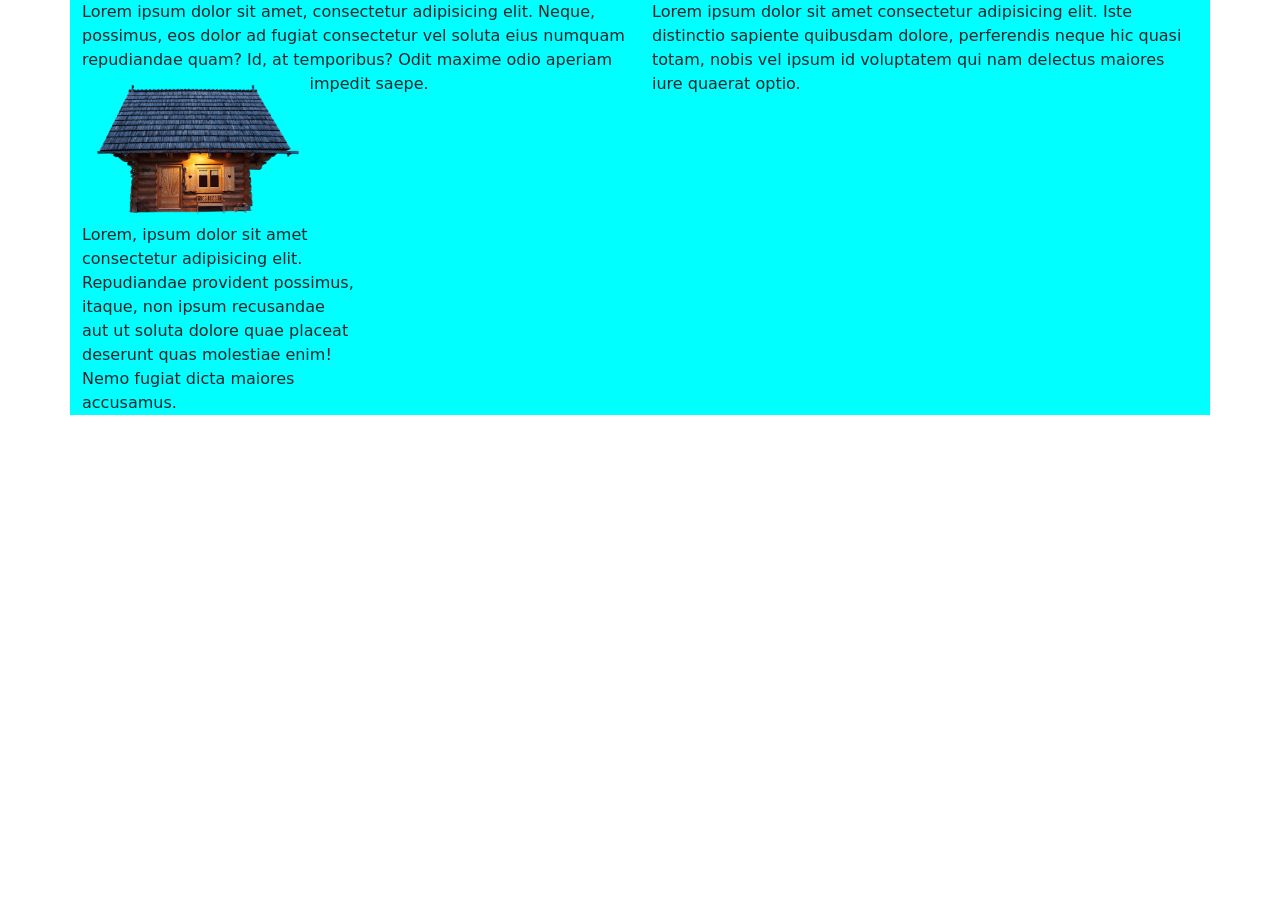
==== bootstrap/index.html @ 1c5fdec4 "subida del viernes" ====
<!DOCTYPE html>
<html lang="en">
<head>
    <meta charset="UTF-8">
    <meta http-equiv="X-UA-Compatible" content="IE=edge">
    <meta name="viewport" content="width=device-width, initial-scale=1.0">
    <link rel="stylesheet" href="bootstrap.css">
    <title>Ejercicio de bootstrap</title>
    <style>
        div {background-color: aqua;}
    </style>
</head>
<body>
    <div class="container">
        <div class="row">
            <div class="col-lg-6 col-md-6 col-sm-12 col-xs-12">Lorem ipsum dolor sit amet, consectetur adipisicing elit. Neque, possimus, eos dolor ad fugiat consectetur vel soluta eius numquam repudiandae quam? Id, at temporibus? Odit maxime odio aperiam impedit saepe.
                <img style="float: left;" class="col-lg-5 col-md-5 col-sm-12 col-xs-12" src="imagenes/casa-montana.png">
                <div class="col-lg-6 col-md-6 col-sm-12 col-xs-12">Lorem, ipsum dolor sit amet consectetur adipisicing elit. Repudiandae provident possimus, itaque, non ipsum recusandae aut ut soluta dolore quae placeat deserunt quas molestiae enim! Nemo fugiat dicta maiores accusamus.</div>
            </div>
            <div class="col-lg-6 col-md-6 col-sm-12 col-xs-12">Lorem ipsum dolor sit amet consectetur adipisicing elit. Iste distinctio sapiente quibusdam dolore, perferendis neque hic quasi totam, nobis vel ipsum id voluptatem qui nam delectus maiores iure quaerat optio.</div>
        </div>     
    </div>
</body>
</html>
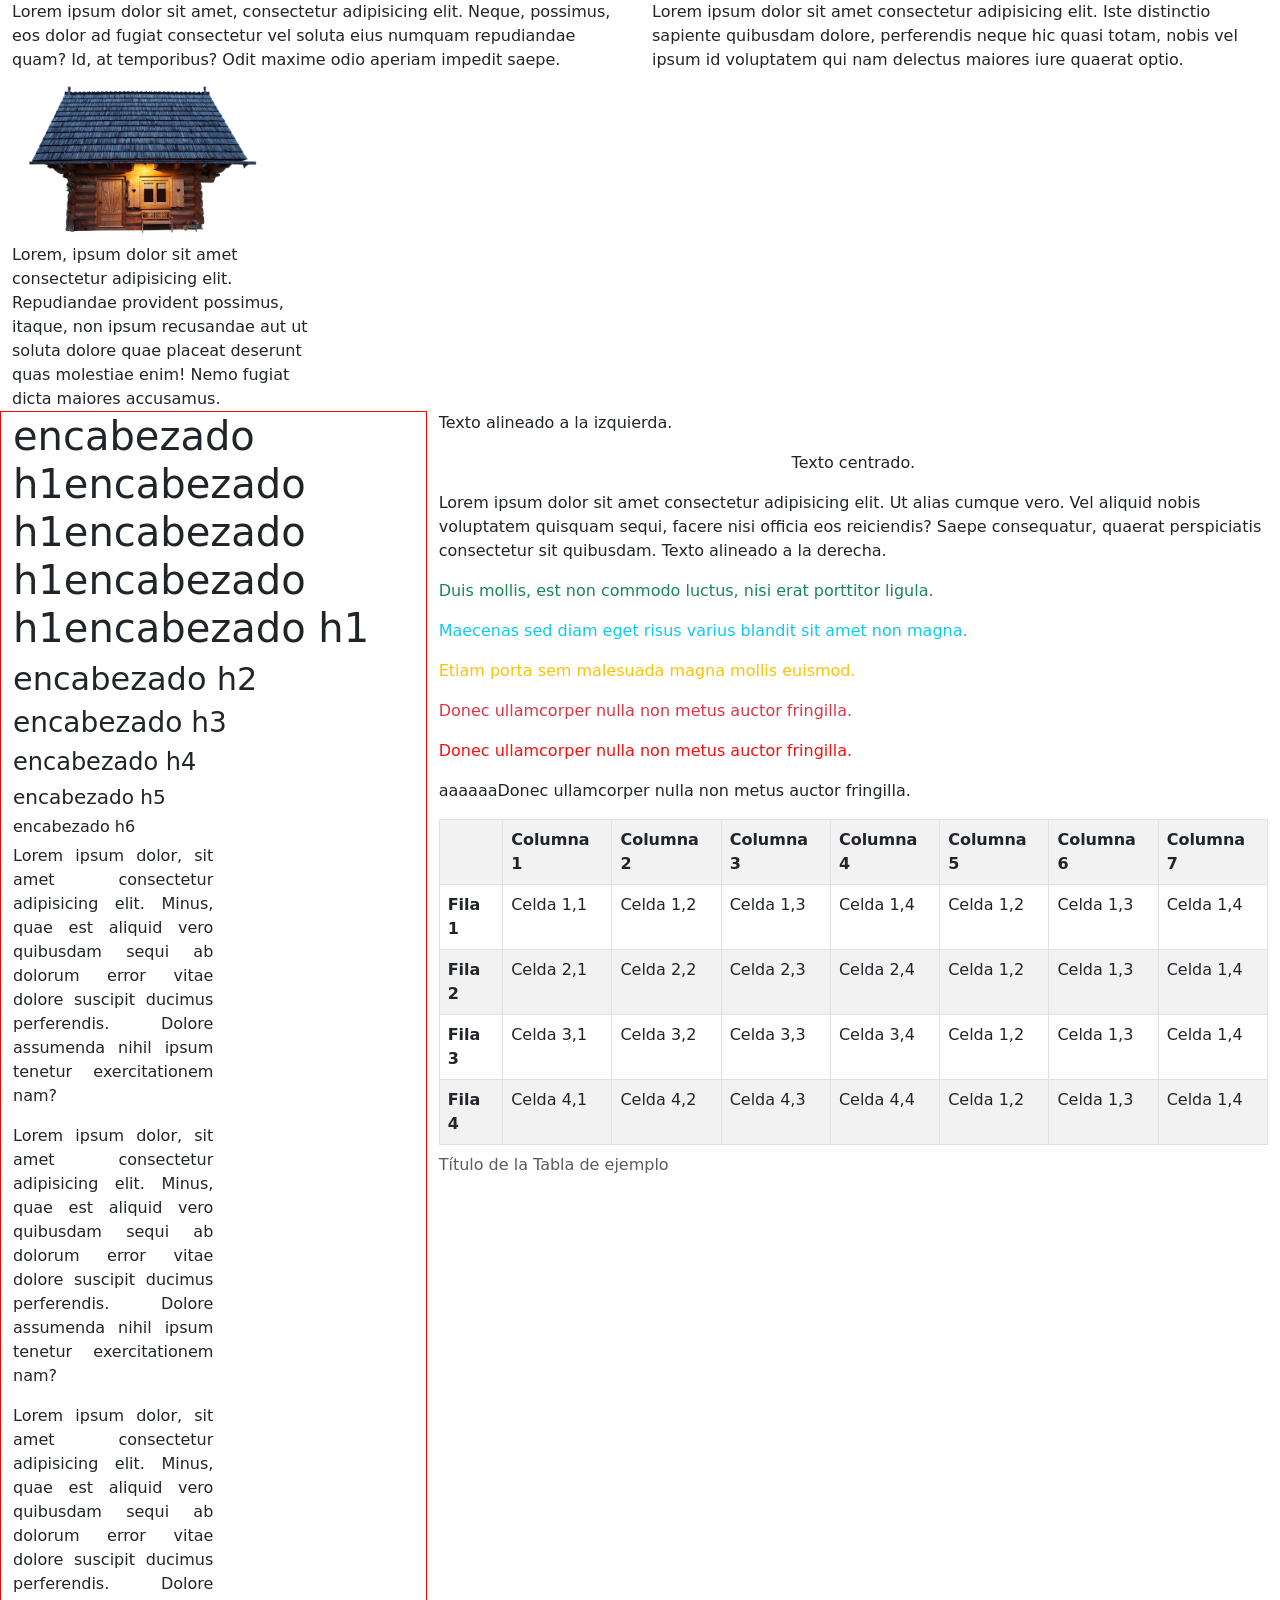
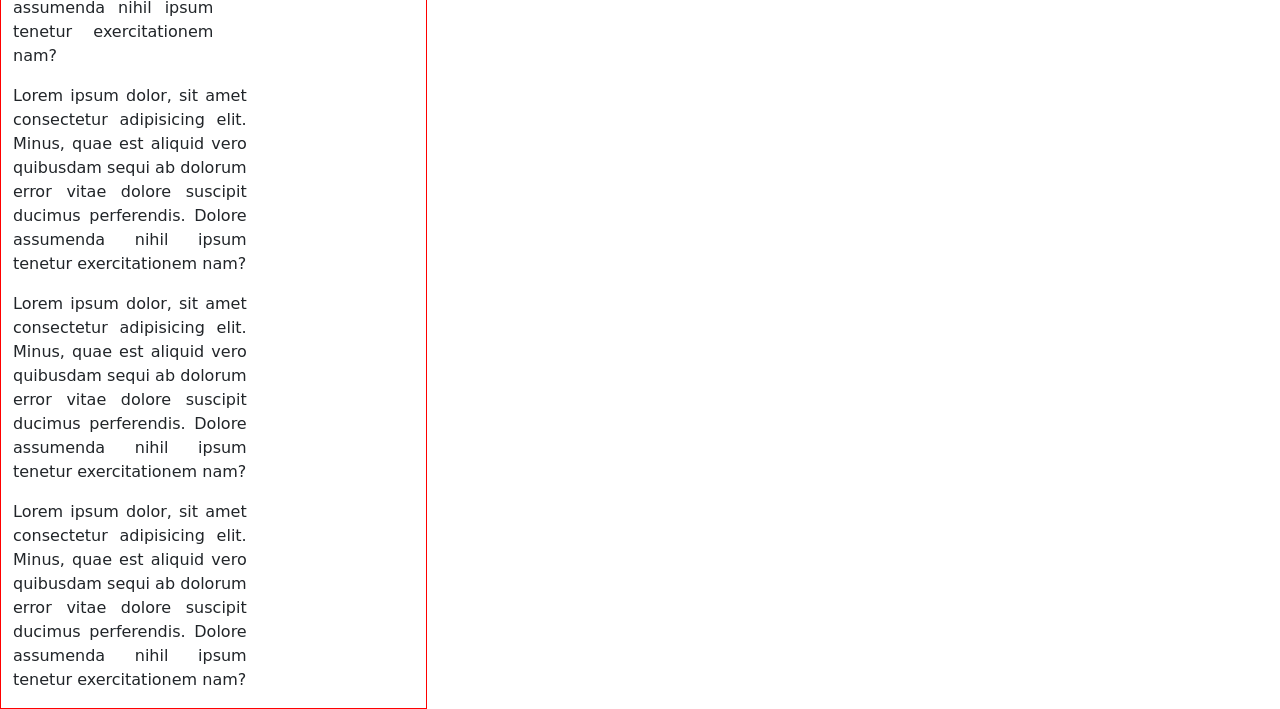
==== commit 59a5b882: "16-01-23" ====
--- a/bootstrap/index.html
+++ b/bootstrap/index.html
@@ -7,18 +7,111 @@
     <link rel="stylesheet" href="bootstrap.css">
     <title>Ejercicio de bootstrap</title>
     <style>
-        div {background-color: aqua;}
+        div {background-color: white;}
     </style>
 </head>
 <body>
-    <div class="container">
+    <div class="container-fluid">
         <div class="row">
             <div class="col-lg-6 col-md-6 col-sm-12 col-xs-12">Lorem ipsum dolor sit amet, consectetur adipisicing elit. Neque, possimus, eos dolor ad fugiat consectetur vel soluta eius numquam repudiandae quam? Id, at temporibus? Odit maxime odio aperiam impedit saepe.
                 <img style="float: left;" class="col-lg-5 col-md-5 col-sm-12 col-xs-12" src="imagenes/casa-montana.png">
                 <div class="col-lg-6 col-md-6 col-sm-12 col-xs-12">Lorem, ipsum dolor sit amet consectetur adipisicing elit. Repudiandae provident possimus, itaque, non ipsum recusandae aut ut soluta dolore quae placeat deserunt quas molestiae enim! Nemo fugiat dicta maiores accusamus.</div>
             </div>
             <div class="col-lg-6 col-md-6 col-sm-12 col-xs-12">Lorem ipsum dolor sit amet consectetur adipisicing elit. Iste distinctio sapiente quibusdam dolore, perferendis neque hic quasi totam, nobis vel ipsum id voluptatem qui nam delectus maiores iure quaerat optio.</div>
-        </div>     
+        </div>   
+        <div class="row">
+            <div class="col-4" style="border:1px solid red">
+                <div class="col-12">
+                    <h1>encabezado h1encabezado h1encabezado h1encabezado h1encabezado h1</h1>
+                    <h2>encabezado h2</h2>
+                    <h3>encabezado h3</h3>
+                    <h4>encabezado h4</h4>
+                    <h5>encabezado h5</h5>
+                    <h6>encabezado h6</h6>
+                </div>
+                <div class="col-6" style="text-align: justify;">
+                    <p>Lorem ipsum dolor, sit amet consectetur adipisicing elit. Minus, quae est aliquid vero quibusdam sequi ab dolorum error vitae dolore suscipit ducimus perferendis. Dolore assumenda nihil ipsum tenetur exercitationem nam?</p>
+                    <p>Lorem ipsum dolor, sit amet consectetur adipisicing elit. Minus, quae est aliquid vero quibusdam sequi ab dolorum error vitae dolore suscipit ducimus perferendis. Dolore assumenda nihil ipsum tenetur exercitationem nam?</p>
+                    <p>Lorem ipsum dolor, sit amet consectetur adipisicing elit. Minus, quae est aliquid vero quibusdam sequi ab dolorum error vitae dolore suscipit ducimus perferendis. Dolore assumenda nihil ipsum tenetur exercitationem nam?</p>
+                </div>
+                <div class="col-7" style="text-align: justify;">
+                    <p>Lorem ipsum dolor, sit amet consectetur adipisicing elit. Minus, quae est aliquid vero quibusdam sequi ab dolorum error vitae dolore suscipit ducimus perferendis. Dolore assumenda nihil ipsum tenetur exercitationem nam?</p>
+                    <p>Lorem ipsum dolor, sit amet consectetur adipisicing elit. Minus, quae est aliquid vero quibusdam sequi ab dolorum error vitae dolore suscipit ducimus perferendis. Dolore assumenda nihil ipsum tenetur exercitationem nam?</p>
+                    <p>Lorem ipsum dolor, sit amet consectetur adipisicing elit. Minus, quae est aliquid vero quibusdam sequi ab dolorum error vitae dolore suscipit ducimus perferendis. Dolore assumenda nihil ipsum tenetur exercitationem nam?</p>
+                </div>
+            </div>
+            <div class="col-8">
+                <p class="text-start">Texto alineado a la izquierda.</p>
+                <p class="text-center">Texto centrado.</p>
+                <p class="text-justify">Lorem ipsum dolor sit amet consectetur adipisicing elit. Ut alias cumque vero. Vel aliquid nobis voluptatem quisquam sequi, facere nisi officia eos reiciendis? Saepe consequatur, quaerat perspiciatis consectetur sit quibusdam. Texto alineado a la derecha.</p>
+                <p class="text-success">Duis mollis, est non commodo luctus, nisi erat porttitor ligula.</p>
+                <p class="text-info">Maecenas sed diam eget risus varius blandit sit amet non magna.</p>
+                <p class="text-warning">Etiam porta sem malesuada magna mollis euismod.</p>
+                <p class="text-danger">Donec ullamcorper nulla non metus auctor fringilla.</p>
+                <p class="text-primary">Donec ullamcorper nulla non metus auctor fringilla.</p>
+                <p class="text-se">aaaaaaDonec ullamcorper nulla non metus auctor fringilla.</p>
+
+                <div class="col-12">
+                    <table class="table table-striped table-bordered table-hover table-condensed">
+                        <caption>Título de la Tabla de ejemplo</caption>
+                          <tr class="text-success">
+                            <th></th>
+                            <th class="">Columna 1</th>
+                            <th>Columna 2</th>
+                            <th>Columna 3</th>
+                            <th>Columna 4</th>
+                            <th>Columna 5</th>
+                            <th>Columna 6</th>
+                            <th>Columna 7</th>
+                          </tr>
+                          <tr>
+                            <th>Fila 1</th>
+                            <td>Celda 1,1</td>
+                            <td>Celda 1,2</td>
+                            <td>Celda 1,3</td>
+                            <td>Celda 1,4</td>
+                            <td>Celda 1,2</td>
+                            <td>Celda 1,3</td>
+                            <td>Celda 1,4</td>
+                          </tr>
+                          <tr>
+                            <th>Fila 2</th>
+                            <td>Celda 2,1</td>
+                            <td>Celda 2,2</td>
+                            <td>Celda 2,3</td>
+                            <td>Celda 2,4</td>
+                            <td>Celda 1,2</td>
+                            <td>Celda 1,3</td>
+                            <td>Celda 1,4</td>
+                          </tr>
+                          <tr>
+                            <th>Fila 3</th>
+                            <td>Celda 3,1</td>
+                            <td>Celda 3,2</td>
+                            <td>Celda 3,3</td>
+                            <td>Celda 3,4</td>
+                            <td>Celda 1,2</td>
+                            <td>Celda 1,3</td>
+                            <td>Celda 1,4</td>
+                            </tr>
+                          <tr>
+                            <th>Fila 4</th>
+                            <td>Celda 4,1</td>
+                            <td>Celda 4,2</td>
+                            <td>Celda 4,3</td>
+                            <td>Celda 4,4</td>
+                            <td>Celda 1,2</td>
+                            <td>Celda 1,3</td>
+                            <td>Celda 1,4</td>
+                              </tr>
+                        </table>
+                </div>
+            </div>   
+            
+            
+                
+            </div>
+        </div>      
     </div>
 </body>
 </html>
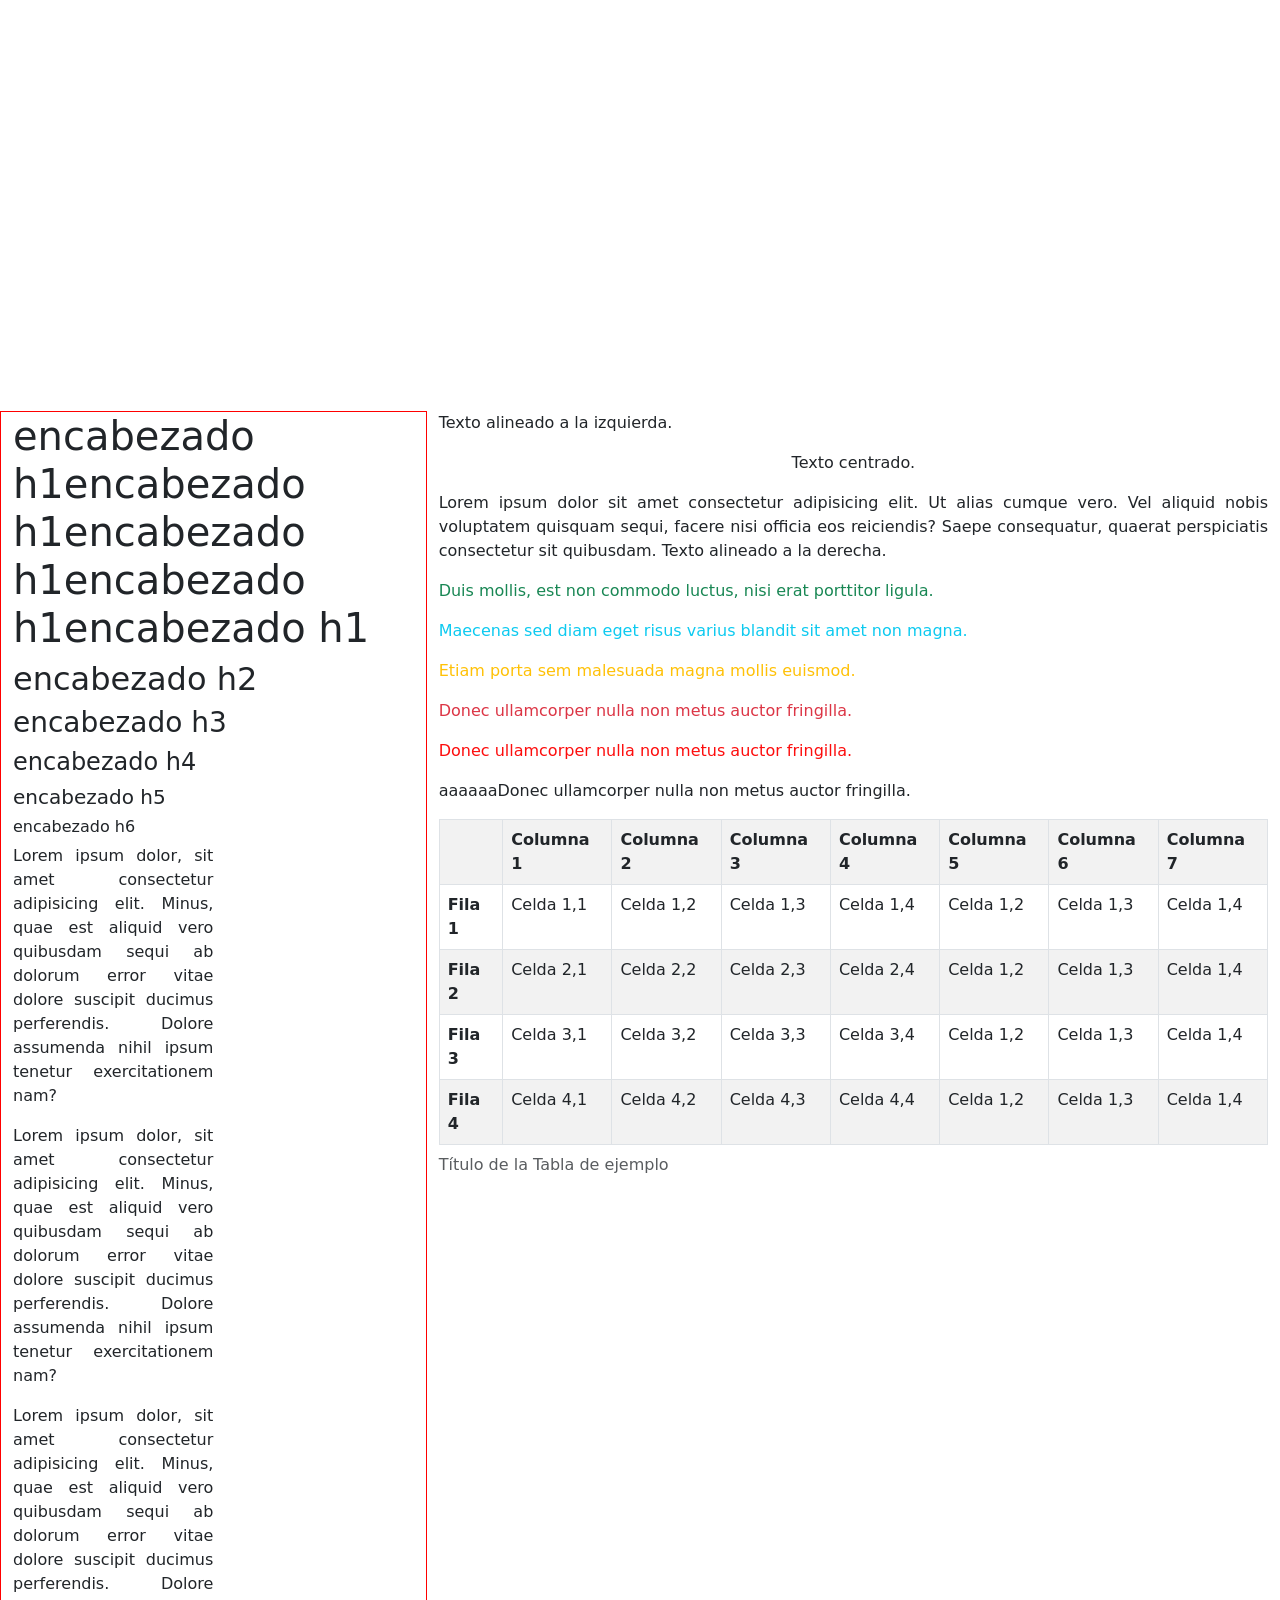
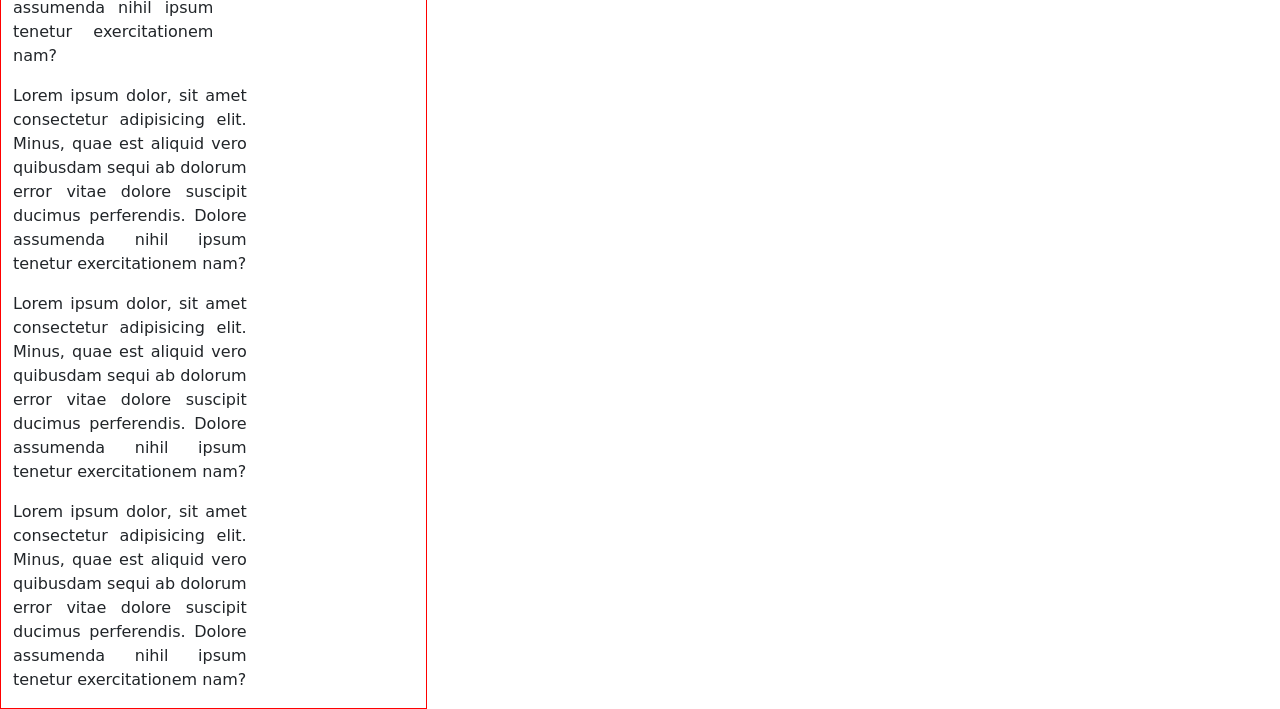
==== commit cd465085: "19-01-23" ====
--- a/bootstrap/index.html
+++ b/bootstrap/index.html
@@ -5,6 +5,7 @@
     <meta http-equiv="X-UA-Compatible" content="IE=edge">
     <meta name="viewport" content="width=device-width, initial-scale=1.0">
     <link rel="stylesheet" href="bootstrap.css">
+    <link rel="stylesheet" href="nuestro.css">
     <title>Ejercicio de bootstrap</title>
     <style>
         div {background-color: white;}
@@ -12,7 +13,7 @@
 </head>
 <body>
     <div class="container-fluid">
-        <div class="row">
+        <div class="invisible row">
             <div class="col-lg-6 col-md-6 col-sm-12 col-xs-12">Lorem ipsum dolor sit amet, consectetur adipisicing elit. Neque, possimus, eos dolor ad fugiat consectetur vel soluta eius numquam repudiandae quam? Id, at temporibus? Odit maxime odio aperiam impedit saepe.
                 <img style="float: left;" class="col-lg-5 col-md-5 col-sm-12 col-xs-12" src="imagenes/casa-montana.png">
                 <div class="col-lg-6 col-md-6 col-sm-12 col-xs-12">Lorem, ipsum dolor sit amet consectetur adipisicing elit. Repudiandae provident possimus, itaque, non ipsum recusandae aut ut soluta dolore quae placeat deserunt quas molestiae enim! Nemo fugiat dicta maiores accusamus.</div>
